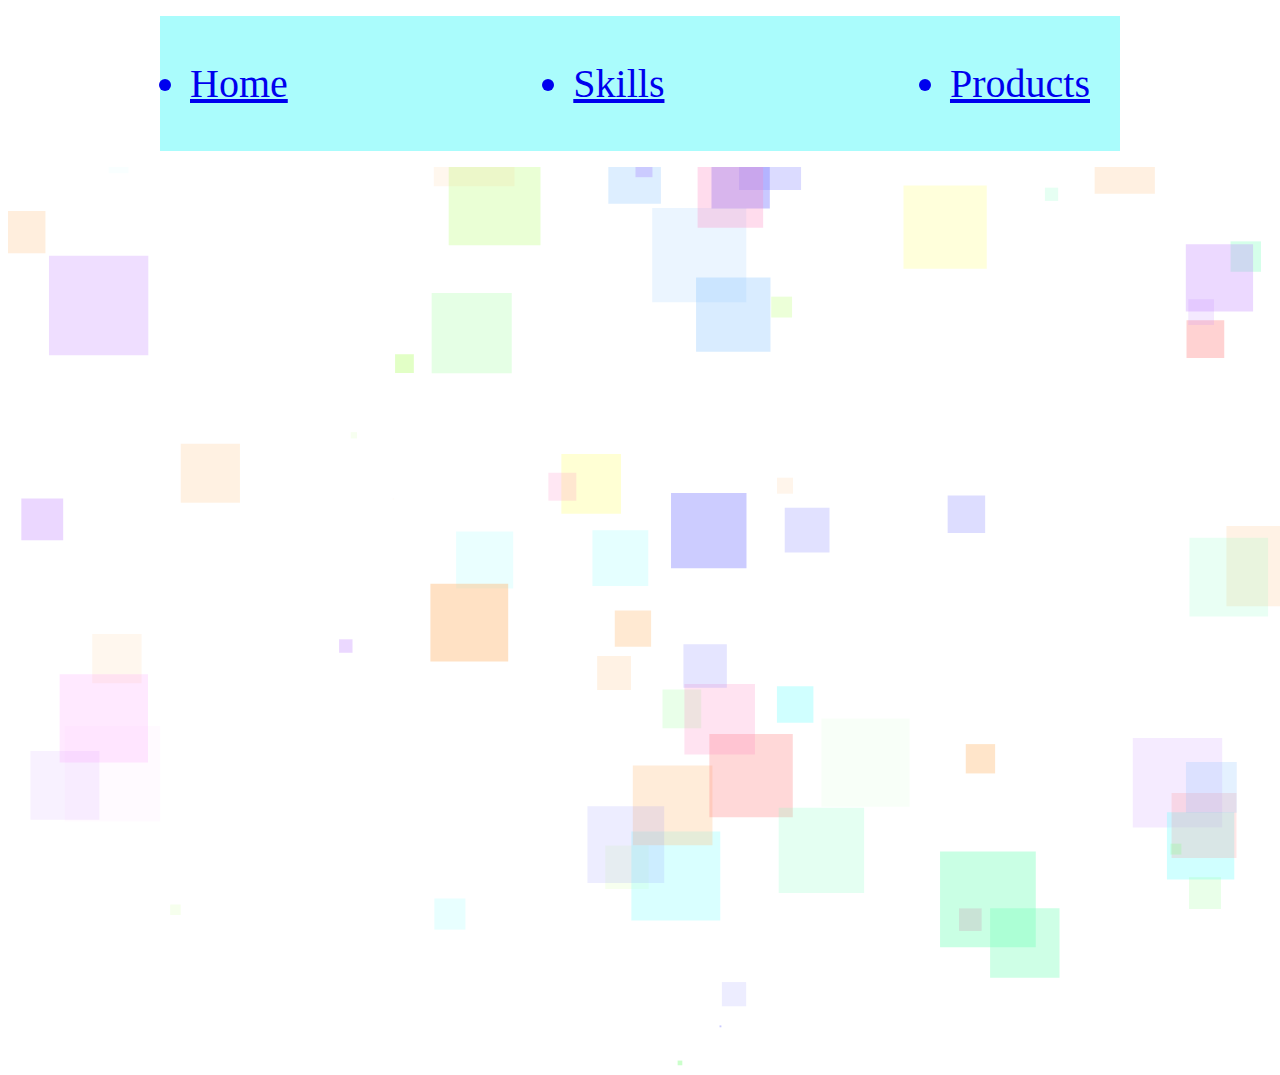
==== index.html @ 02b87fd3 "first commit" ====
<!DOCTYPE html>
<html lang="en">
<head>
    <meta charset="UTF-8">
    <meta http-equiv="X-UA-Compatible" content="IE=edge">
    <meta name="viewport" content="width=device-width, initial-scale=1.0">
    
    <link rel="stylesheet" type="text/css" href="http://yui.yahooapis.com/3.18.1/build/cssreset/cssreset-min.css">
    <link rel="stylesheet" href="css/main.css">
    <!--<link href="https://fonts.googleapis.com/css2?family=DM+Sans:wght@500&display=swap" rel="stylesheet">-->
    
    <title>Portfolio HP</title>
</head>
<body>
    <div class="container">
        
        <header>
            <nav>
                <ul>
                    <a href="index.html">                       
                        <li>Home</li>
                    </a>
                    <a href="skills.html">
                        <li>Skills</li>
                    </a>
                    <a href="products.html">
                        <li>Products</li>
                    </a>
                </ul>
            </nav>
        </header>
        
    </div>
    <section id="square">
        <!--<h1>Portfolio</h1>
        <h1>C.F</h1>-->
      </section>
        <script src="particles.min.js"></script>
        <script src="app.js"></script>
      <script>
      particlesJS("square",
                {
                  "particles": {
                    //シェイプ数
                    "number": {
                      //要素内に表示するシェイプの数
                      "value": 60,
                      "density": {
                        //シェイプ表示間隔設定
                        "enable": true,
                        //シェイプ表示間隔指定
                        "value_area": 1000
                      }
                    },
                    //シェイプ色
                    "color": {
                      "value": ["#ff7fbf", "#ff7fff", "#bf7fff", "#ff7f7f", "#7f7fff", "#7fbfff", "#7fffff", "#7fffbf", "#7fff7f", "#bfff7f", "#ffff7f", "#ffbf7f"]
                    },
      
                    //シェイプの設定
                    "shape": {
                      //シェイプ形
                      "type": "edge", //circle, edge, triangle, polygon, star, image 複数指定["circle", "triangle", "image"]
      
                      //シェイプボーダー設定
                      "stroke": {
                        //ボーダー幅
                        "width": 0,
                        //ボーダー色
                        "color": "#000000"
                      },
      
                      //シェイプの形でpolygonを指定した場合
                      "polygon": {
                        //ポリゴン角数指定
                        "nb_sides": 5
                      },
      
                      //シェイプの形でimageを指定した場合
                      "image": {
                        //画像パス
                        "src": "img/github.svg",
                        //画像幅
                        "width": 100,
                        //画像高
                        "height": 100
                      }
                    },
      
                    //シェイプ透過率指定
                    "opacity": {
                      //透過率指定
                      "value": 0.5,
                      //ランダム設定
                      "random": true, //true:有効, false:無効
      
                      //透過アニメーション設定
                      "anim": {
                        //アニメーション設定
                        "enable": true, //true:有効, false:無効
                        //アニメーション速度
                        "speed": 1,
                        //アニメーション最小透過率
                        "opacity_min": 0.1,
                        //アニメーション同期
                        "sync": false //true:有効, false:無効
                      }
                    },
      
                    //シェイプサイズ
                    "size": {
                      //シェイプサイズ指定
                      "value": 50,
                      //ランダムサイズ
                      "random": true, //true:有効, false:無効
                      //サイズアニメーション設定
                      "anim": {
                        //アニメーション設定
                        "enable": false, //true:有効, false:無効
                        //アニメーション速度
                        "speed": 10,
                        //アニメーション最小サイズ,
                        "size_min": 1,
                        //アニメーション同期設定
                        "sync": false //true:有効, false:無効
                      }
                    },
      
                    //シェイプを線で繋ぐか
                    "line_linked": {
                      //線の設定
                      "enable": false, //true:有効, false:無効
                      //線の間隔
                      "distance": 150,
                      //線の色
                      "color": "#ffffff",
                      //線の透過率
                      "opacity": 0.4,
                      //線の幅
                      "width": 1
                    },
      
                    //シェイプの動きの設定
                    "move": {
                      //動きを制御するか
                      "enable": true, //true:有効, false:無効
                      //動く速度
                      "speed": 4,
                      //動く方向
                      "direction": "top", //none, top, top-right, right, bottom-right, bottom, bottom-left, left, top-left
                      //ランダム設定
                      "random": false, //true:有効, false:無効
                      //静止状態にする
                      "straight": false, //true:有効, false:無効
                      //シェイプの動き
                      "out_mode": "out", //ボックス内で動かす bounce ボックス外に逃がす out
                      "attract": {
                        "enable": true,
                        "rotateX": 1000,
                        "rotateY": 1000
                      }
                    }
                  },
      
                  "interactivity": {
                    "detect_on": "canvas",
      
                    //マウスイベント設定
                    "events": {
                      //マウスオーバー時の処理
                      "onhover": {
                        "enable": false, //true:有効, false:無効
                        "mode": "bubble" //grad:付近のシェイプと線を繋ぐ, bubble:拡大, repulse:拒絶
                      },
      
                      //クリック時の処理処理
                      "onclick": {
                        //クリック時の処理
                        "enable": true, //true:有効, false:無効
                        //クリック時の処理
                        "mode": "push" //push:追加, remove:削除, bubble:拡大, repulse:拒絶
                      },
                      "resize": true
                    },
      
                    //以下でマウスイベント発生時の詳細値を設定
                    "modes": {
                      "grab": {
                        "distance": 300,
                        "line_linked": {
                          "opacity": 1
                        }
                      },
                      "bubble": {
                        "distance": 100,
                        "size": 7.5,
                        "duration": 2,
                        "opacity": 8,
                        "speed": 3
                      },
                      "repulse": {
                        "distance": 1
                      },
                      "push": {
                        "particles_nb": 4
                      },
                      "remove": {
                        "particles_nb": 2
                      }
                    }
                  },
                  //Retina Display対応
                  "retina_detect": true, //true:有効, false:無効
                }
              );
      </script>
        
</body>
</html>
---- css/main.css ----
body {
    background-color: #fff;
    font-family: "Noto Sans Japanese";
  }
  
section {
    position: relative;
    width: 100vw;
    height: 100vh;
    overflow: hidden;
}

.container{
    width:960px;
    margin:0 auto;
  }
  /*
  header{
    height:250px;
    background-image:url(../images/header_bg.png);
    background-size:cover;
  }
  */
  nav ul li{
    font-size:40px;
    text-align: center;
    line-height: 125px;
}
  nav ul{
    padding:5px 30px;
    background:rgb(170, 252, 252);
    /*親要素にdisplay:flex*/
    display: flex;
    /*並べる方向*/
    /* flex-direction: column; */
    /*配置*/
    justify-content:space-between;
  }
  /*
  nav ul a{
    display: block;
    padding:5px 10px;
    border-radius: 5px;
    background:rgb(114, 214, 240);
    color:white;
    text-decoration: none;
    margin:5px 10px;
    border:1px solid #333;
  }
  */
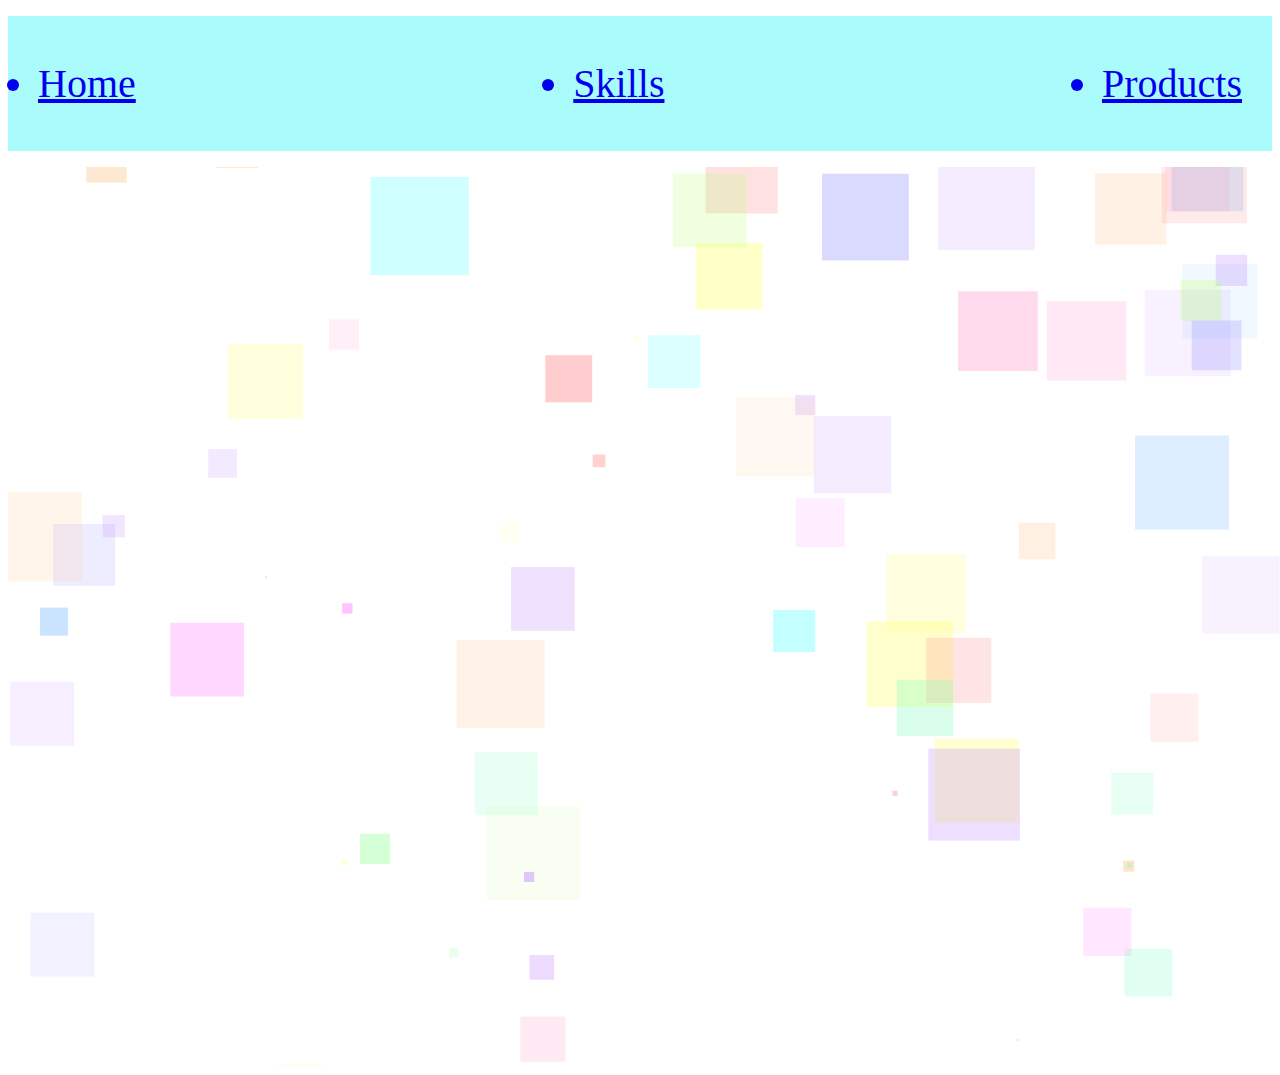
==== commit 2060dfde: "favicon追加" ====
--- a/index.html
+++ b/index.html
@@ -1,219 +1,227 @@
-<!DOCTYPE html>
-<html lang="en">
-<head>
-    <meta charset="UTF-8">
-    <meta http-equiv="X-UA-Compatible" content="IE=edge">
-    <meta name="viewport" content="width=device-width, initial-scale=1.0">
-    
-    <link rel="stylesheet" type="text/css" href="http://yui.yahooapis.com/3.18.1/build/cssreset/cssreset-min.css">
-    <link rel="stylesheet" href="css/main.css">
-    <!--<link href="https://fonts.googleapis.com/css2?family=DM+Sans:wght@500&display=swap" rel="stylesheet">-->
-    
-    <title>Portfolio HP</title>
-</head>
-<body>
-    <div class="container">
-        
-        <header>
-            <nav>
-                <ul>
-                    <a href="index.html">                       
-                        <li>Home</li>
-                    </a>
-                    <a href="skills.html">
-                        <li>Skills</li>
-                    </a>
-                    <a href="products.html">
-                        <li>Products</li>
-                    </a>
-                </ul>
-            </nav>
-        </header>
-        
-    </div>
-    <section id="square">
-        <!--<h1>Portfolio</h1>
-        <h1>C.F</h1>-->
-      </section>
-        <script src="particles.min.js"></script>
-        <script src="app.js"></script>
-      <script>
-      particlesJS("square",
-                {
-                  "particles": {
-                    //シェイプ数
-                    "number": {
-                      //要素内に表示するシェイプの数
-                      "value": 60,
-                      "density": {
-                        //シェイプ表示間隔設定
-                        "enable": true,
-                        //シェイプ表示間隔指定
-                        "value_area": 1000
-                      }
-                    },
-                    //シェイプ色
-                    "color": {
-                      "value": ["#ff7fbf", "#ff7fff", "#bf7fff", "#ff7f7f", "#7f7fff", "#7fbfff", "#7fffff", "#7fffbf", "#7fff7f", "#bfff7f", "#ffff7f", "#ffbf7f"]
-                    },
-      
-                    //シェイプの設定
-                    "shape": {
-                      //シェイプ形
-                      "type": "edge", //circle, edge, triangle, polygon, star, image 複数指定["circle", "triangle", "image"]
-      
-                      //シェイプボーダー設定
-                      "stroke": {
-                        //ボーダー幅
-                        "width": 0,
-                        //ボーダー色
-                        "color": "#000000"
-                      },
-      
-                      //シェイプの形でpolygonを指定した場合
-                      "polygon": {
-                        //ポリゴン角数指定
-                        "nb_sides": 5
-                      },
-      
-                      //シェイプの形でimageを指定した場合
-                      "image": {
-                        //画像パス
-                        "src": "img/github.svg",
-                        //画像幅
-                        "width": 100,
-                        //画像高
-                        "height": 100
-                      }
-                    },
-      
-                    //シェイプ透過率指定
-                    "opacity": {
-                      //透過率指定
-                      "value": 0.5,
-                      //ランダム設定
-                      "random": true, //true:有効, false:無効
-      
-                      //透過アニメーション設定
-                      "anim": {
-                        //アニメーション設定
-                        "enable": true, //true:有効, false:無効
-                        //アニメーション速度
-                        "speed": 1,
-                        //アニメーション最小透過率
-                        "opacity_min": 0.1,
-                        //アニメーション同期
-                        "sync": false //true:有効, false:無効
-                      }
-                    },
-      
-                    //シェイプサイズ
-                    "size": {
-                      //シェイプサイズ指定
-                      "value": 50,
-                      //ランダムサイズ
-                      "random": true, //true:有効, false:無効
-                      //サイズアニメーション設定
-                      "anim": {
-                        //アニメーション設定
-                        "enable": false, //true:有効, false:無効
-                        //アニメーション速度
-                        "speed": 10,
-                        //アニメーション最小サイズ,
-                        "size_min": 1,
-                        //アニメーション同期設定
-                        "sync": false //true:有効, false:無効
-                      }
-                    },
-      
-                    //シェイプを線で繋ぐか
-                    "line_linked": {
-                      //線の設定
-                      "enable": false, //true:有効, false:無効
-                      //線の間隔
-                      "distance": 150,
-                      //線の色
-                      "color": "#ffffff",
-                      //線の透過率
-                      "opacity": 0.4,
-                      //線の幅
-                      "width": 1
-                    },
-      
-                    //シェイプの動きの設定
-                    "move": {
-                      //動きを制御するか
-                      "enable": true, //true:有効, false:無効
-                      //動く速度
-                      "speed": 4,
-                      //動く方向
-                      "direction": "top", //none, top, top-right, right, bottom-right, bottom, bottom-left, left, top-left
-                      //ランダム設定
-                      "random": false, //true:有効, false:無効
-                      //静止状態にする
-                      "straight": false, //true:有効, false:無効
-                      //シェイプの動き
-                      "out_mode": "out", //ボックス内で動かす bounce ボックス外に逃がす out
-                      "attract": {
-                        "enable": true,
-                        "rotateX": 1000,
-                        "rotateY": 1000
-                      }
-                    }
-                  },
-      
-                  "interactivity": {
-                    "detect_on": "canvas",
-      
-                    //マウスイベント設定
-                    "events": {
-                      //マウスオーバー時の処理
-                      "onhover": {
-                        "enable": false, //true:有効, false:無効
-                        "mode": "bubble" //grad:付近のシェイプと線を繋ぐ, bubble:拡大, repulse:拒絶
-                      },
-      
-                      //クリック時の処理処理
-                      "onclick": {
-                        //クリック時の処理
-                        "enable": true, //true:有効, false:無効
-                        //クリック時の処理
-                        "mode": "push" //push:追加, remove:削除, bubble:拡大, repulse:拒絶
-                      },
-                      "resize": true
-                    },
-      
-                    //以下でマウスイベント発生時の詳細値を設定
-                    "modes": {
-                      "grab": {
-                        "distance": 300,
-                        "line_linked": {
-                          "opacity": 1
-                        }
-                      },
-                      "bubble": {
-                        "distance": 100,
-                        "size": 7.5,
-                        "duration": 2,
-                        "opacity": 8,
-                        "speed": 3
-                      },
-                      "repulse": {
-                        "distance": 1
-                      },
-                      "push": {
-                        "particles_nb": 4
-                      },
-                      "remove": {
-                        "particles_nb": 2
-                      }
-                    }
-                  },
-                  //Retina Display対応
-                  "retina_detect": true, //true:有効, false:無効
-                }
-              );
-      </script>
-        
-</body>
+<!DOCTYPE html>
+<html lang="en">
+<head>
+    <meta charset="UTF-8">
+    <meta http-equiv="X-UA-Compatible" content="IE=edge">
+    <meta name="viewport" content="width=device-width, initial-scale=1.0">
+    
+    <link rel="stylesheet" type="text/css" href="http://yui.yahooapis.com/3.18.1/build/cssreset/cssreset-min.css">
+    <link rel="stylesheet" href="css/main.css">
+    <!--<link href="https://fonts.googleapis.com/css2?family=DM+Sans:wght@500&display=swap" rel="stylesheet">-->
+    
+    <link rel="icon" type="image/png" href="images/favicon.png">
+    <link rel="apple-touch-icon" sizes="120x120" href="/apple-touch-icon.png">
+    <link rel="icon" type="image/png" sizes="32x32" href="/favicon-32x32.png">
+    <link rel="icon" type="image/png" sizes="16x16" href="/favicon-16x16.png">
+    <link rel="manifest" href="/site.webmanifest">
+    <meta name="msapplication-TileColor" content="#da532c">
+    <meta name="theme-color" content="#ffffff">
+
+    <title>Portfolio HP</title>
+</head>
+<body>
+    <div class="container">
+        
+        <header>
+            <nav>
+                <ul>
+                    <a href="index.html">                       
+                        <li>Home</li>
+                    </a>
+                    <a href="skills.html">
+                        <li>Skills</li>
+                    </a>
+                    <a href="products.html">
+                        <li>Products</li>
+                    </a>
+                </ul>
+            </nav>
+        </header>
+        
+    </div>
+    <section id="square">
+        <!--<h1>Portfolio</h1>
+        <h1>C.F</h1>-->
+      </section>
+        <script src="particles.min.js"></script>
+        <script src="app.js"></script>
+      <script>
+      particlesJS("square",
+                {
+                  "particles": {
+                    //シェイプ数
+                    "number": {
+                      //要素内に表示するシェイプの数
+                      "value": 60,
+                      "density": {
+                        //シェイプ表示間隔設定
+                        "enable": true,
+                        //シェイプ表示間隔指定
+                        "value_area": 1000
+                      }
+                    },
+                    //シェイプ色
+                    "color": {
+                      "value": ["#ff7fbf", "#ff7fff", "#bf7fff", "#ff7f7f", "#7f7fff", "#7fbfff", "#7fffff", "#7fffbf", "#7fff7f", "#bfff7f", "#ffff7f", "#ffbf7f"]
+                    },
+      
+                    //シェイプの設定
+                    "shape": {
+                      //シェイプ形
+                      "type": "edge", //circle, edge, triangle, polygon, star, image 複数指定["circle", "triangle", "image"]
+      
+                      //シェイプボーダー設定
+                      "stroke": {
+                        //ボーダー幅
+                        "width": 0,
+                        //ボーダー色
+                        "color": "#000000"
+                      },
+      
+                      //シェイプの形でpolygonを指定した場合
+                      "polygon": {
+                        //ポリゴン角数指定
+                        "nb_sides": 5
+                      },
+      
+                      //シェイプの形でimageを指定した場合
+                      "image": {
+                        //画像パス
+                        "src": "img/github.svg",
+                        //画像幅
+                        "width": 100,
+                        //画像高
+                        "height": 100
+                      }
+                    },
+      
+                    //シェイプ透過率指定
+                    "opacity": {
+                      //透過率指定
+                      "value": 0.5,
+                      //ランダム設定
+                      "random": true, //true:有効, false:無効
+      
+                      //透過アニメーション設定
+                      "anim": {
+                        //アニメーション設定
+                        "enable": true, //true:有効, false:無効
+                        //アニメーション速度
+                        "speed": 1,
+                        //アニメーション最小透過率
+                        "opacity_min": 0.1,
+                        //アニメーション同期
+                        "sync": false //true:有効, false:無効
+                      }
+                    },
+      
+                    //シェイプサイズ
+                    "size": {
+                      //シェイプサイズ指定
+                      "value": 50,
+                      //ランダムサイズ
+                      "random": true, //true:有効, false:無効
+                      //サイズアニメーション設定
+                      "anim": {
+                        //アニメーション設定
+                        "enable": false, //true:有効, false:無効
+                        //アニメーション速度
+                        "speed": 10,
+                        //アニメーション最小サイズ,
+                        "size_min": 1,
+                        //アニメーション同期設定
+                        "sync": false //true:有効, false:無効
+                      }
+                    },
+      
+                    //シェイプを線で繋ぐか
+                    "line_linked": {
+                      //線の設定
+                      "enable": false, //true:有効, false:無効
+                      //線の間隔
+                      "distance": 150,
+                      //線の色
+                      "color": "#ffffff",
+                      //線の透過率
+                      "opacity": 0.4,
+                      //線の幅
+                      "width": 1
+                    },
+      
+                    //シェイプの動きの設定
+                    "move": {
+                      //動きを制御するか
+                      "enable": true, //true:有効, false:無効
+                      //動く速度
+                      "speed": 4,
+                      //動く方向
+                      "direction": "top", //none, top, top-right, right, bottom-right, bottom, bottom-left, left, top-left
+                      //ランダム設定
+                      "random": false, //true:有効, false:無効
+                      //静止状態にする
+                      "straight": false, //true:有効, false:無効
+                      //シェイプの動き
+                      "out_mode": "out", //ボックス内で動かす bounce ボックス外に逃がす out
+                      "attract": {
+                        "enable": true,
+                        "rotateX": 1000,
+                        "rotateY": 1000
+                      }
+                    }
+                  },
+      
+                  "interactivity": {
+                    "detect_on": "canvas",
+      
+                    //マウスイベント設定
+                    "events": {
+                      //マウスオーバー時の処理
+                      "onhover": {
+                        "enable": false, //true:有効, false:無効
+                        "mode": "bubble" //grad:付近のシェイプと線を繋ぐ, bubble:拡大, repulse:拒絶
+                      },
+      
+                      //クリック時の処理処理
+                      "onclick": {
+                        //クリック時の処理
+                        "enable": true, //true:有効, false:無効
+                        //クリック時の処理
+                        "mode": "push" //push:追加, remove:削除, bubble:拡大, repulse:拒絶
+                      },
+                      "resize": true
+                    },
+      
+                    //以下でマウスイベント発生時の詳細値を設定
+                    "modes": {
+                      "grab": {
+                        "distance": 300,
+                        "line_linked": {
+                          "opacity": 1
+                        }
+                      },
+                      "bubble": {
+                        "distance": 100,
+                        "size": 7.5,
+                        "duration": 2,
+                        "opacity": 8,
+                        "speed": 3
+                      },
+                      "repulse": {
+                        "distance": 1
+                      },
+                      "push": {
+                        "particles_nb": 4
+                      },
+                      "remove": {
+                        "particles_nb": 2
+                      }
+                    }
+                  },
+                  //Retina Display対応
+                  "retina_detect": true, //true:有効, false:無効
+                }
+              );
+      </script>
+        
+</body>
 </html>--- a/css/main.css
+++ b/css/main.css
@@ -1,50 +1,98 @@
-body {
-    background-color: #fff;
-    font-family: "Noto Sans Japanese";
-  }
-  
-section {
-    position: relative;
-    width: 100vw;
-    height: 100vh;
-    overflow: hidden;
-}
-
-.container{
-    width:960px;
-    margin:0 auto;
-  }
-  /*
-  header{
-    height:250px;
-    background-image:url(../images/header_bg.png);
-    background-size:cover;
-  }
-  */
-  nav ul li{
-    font-size:40px;
-    text-align: center;
-    line-height: 125px;
-}
-  nav ul{
-    padding:5px 30px;
-    background:rgb(170, 252, 252);
-    /*親要素にdisplay:flex*/
-    display: flex;
-    /*並べる方向*/
-    /* flex-direction: column; */
-    /*配置*/
-    justify-content:space-between;
-  }
-  /*
-  nav ul a{
-    display: block;
-    padding:5px 10px;
-    border-radius: 5px;
-    background:rgb(114, 214, 240);
-    color:white;
-    text-decoration: none;
-    margin:5px 10px;
-    border:1px solid #333;
-  }
-  */
+body {
+    background-color: #fff;
+    font-family: "Noto Sans Japanese";
+  }
+  
+section {
+    position: relative;
+    width: 100vw;
+    height: 100vh;
+    overflow: hidden;
+}
+
+.container{
+    width:flex;
+    margin:0 auto;
+  }
+  /*
+  header{
+    height:250px;
+    background-image:url(../images/header_bg.png);
+    background-size:cover;
+  }
+  */
+  nav ul li{
+    font-size:40px;
+    text-align: center;
+    line-height: 125px;
+}
+  nav ul{
+    padding:5px 30px;
+    background:rgb(170, 252, 252);
+    /*親要素にdisplay:flex*/
+    display: flex;
+    /*並べる方向*/
+    /* flex-direction: column; */
+    /*配置*/
+    justify-content:space-between;
+  }
+
+
+
+  h2{
+    text-align: center;
+    font-size:30px;
+    margin-top:30px;
+  }
+/*隣接セレクタ(h2の次にあるp)*/
+h2 + p{
+  text-align: center;
+  margin-bottom:20px;
+}
+  
+  #infoBox{
+    display: flex;
+    justify-content: space-between;
+    flex-wrap: wrap;
+ }
+ 
+ #infoBox .info{
+   position:relative;
+   border-radius:5px;
+   height:600px;
+   width:220px;
+   border:1px solid #333;
+   margin:20px 10px;
+   background:white;
+   min-width:200px;
+   
+   /*幅を指定したい場合*/
+   /* flex-basis:30%; */
+   /*縦方向の配置*/
+   /*align-self:center;*/ 
+ }
+
+ #infoBox .infos{
+  position:relative;
+  border-radius:5px;
+  height:180px;
+  width:220px;
+  border:1px solid #333;
+  margin:20px 10px;
+  background:white;
+  min-width:200px;
+  
+}
+ 
+ #infoBox .info h3,.infos h3{
+   padding:5px 20px;
+   background:#666;
+   color:#eee;
+   
+ }
+ 
+ #infoBox .info p,.infos p{
+   padding:10px 20px 30px;
+   
+ }
+ 
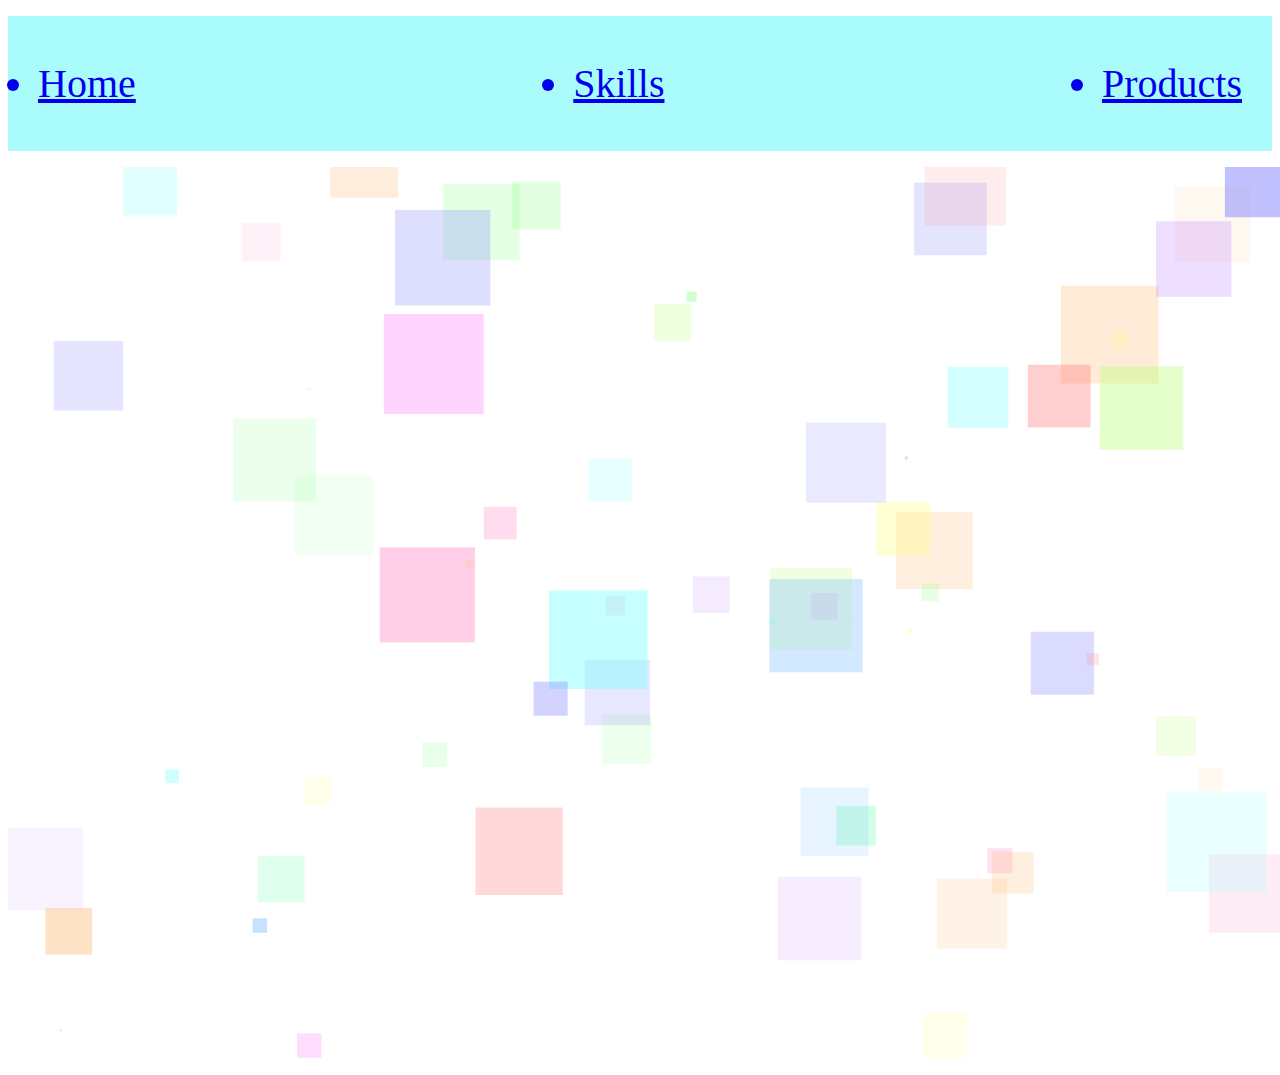
==== commit 79c72132: "Music追加" ====
--- a/index.html
+++ b/index.html
@@ -10,10 +10,10 @@
     <!--<link href="https://fonts.googleapis.com/css2?family=DM+Sans:wght@500&display=swap" rel="stylesheet">-->
     
     <link rel="icon" type="image/png" href="images/favicon.png">
-    <link rel="apple-touch-icon" sizes="120x120" href="/apple-touch-icon.png">
-    <link rel="icon" type="image/png" sizes="32x32" href="/favicon-32x32.png">
-    <link rel="icon" type="image/png" sizes="16x16" href="/favicon-16x16.png">
-    <link rel="manifest" href="/site.webmanifest">
+    <link rel="apple-touch-icon" sizes="120x120" href="images/apple-touch-icon.png">
+    <link rel="icon" type="image/png" sizes="32x32" href="images/favicon-32x32.png">
+    <link rel="icon" type="image/png" sizes="16x16" href="images/favicon-16x16.png">
+    <link rel="manifest" href="images/site.webmanifest">
     <meta name="msapplication-TileColor" content="#da532c">
     <meta name="theme-color" content="#ffffff">
 
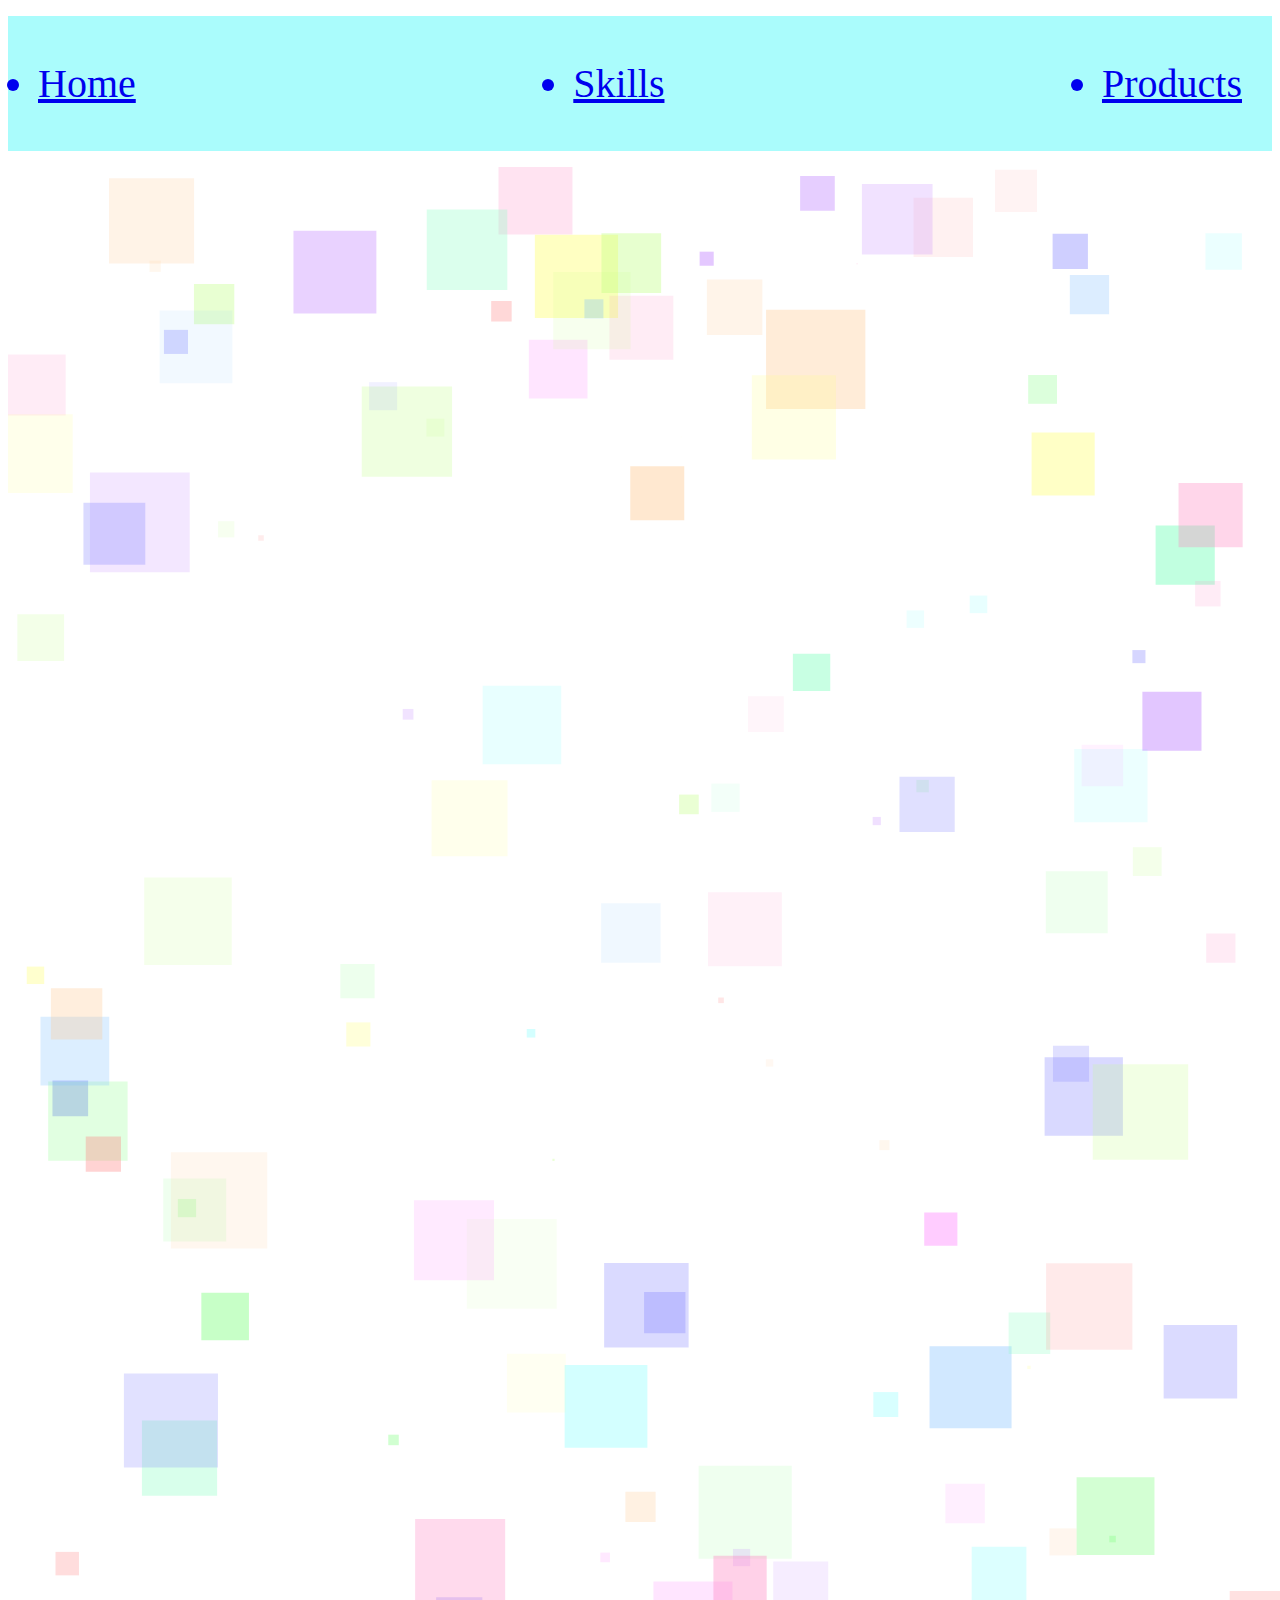
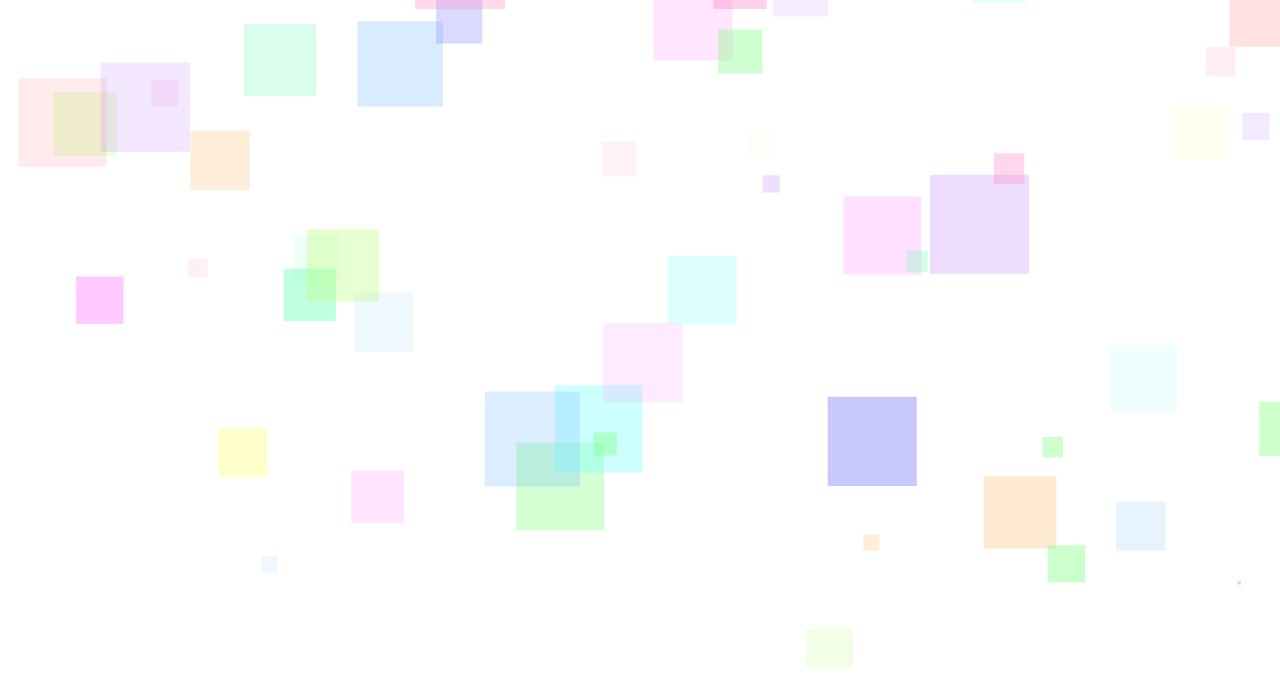
==== commit 7c19a10f: "section height 2100px" ====
--- a/index.html
+++ b/index.html
@@ -42,7 +42,7 @@
     <section id="square">
         <!--<h1>Portfolio</h1>
         <h1>C.F</h1>-->
-      </section>
+        </section>
         <script src="particles.min.js"></script>
         <script src="app.js"></script>
       <script>
--- a/css/main.css
+++ b/css/main.css
@@ -6,7 +6,8 @@
 section {
     position: relative;
     width: 100vw;
-    height: 100vh;
+    height:2100px;
+    /*height: 100vh;*/
     overflow: hidden;
 }
 
@@ -59,7 +60,7 @@
  #infoBox .info{
    position:relative;
    border-radius:5px;
-   height:600px;
+   height:780px;
    width:220px;
    border:1px solid #333;
    margin:20px 10px;
@@ -75,7 +76,7 @@
  #infoBox .infos{
   position:relative;
   border-radius:5px;
-  height:180px;
+  height:250px;
   width:220px;
   border:1px solid #333;
   margin:20px 10px;
@@ -96,3 +97,16 @@
    
  }
  
+ @media(max-width: 600px){
+  nav ul li{
+    font-size:20px;
+    text-align: center;
+    line-height: 65px;
+  }
+
+  #infoBox{
+    display: flex;
+    flex-direction: column;
+    align-items: center;
+  }
+ }
